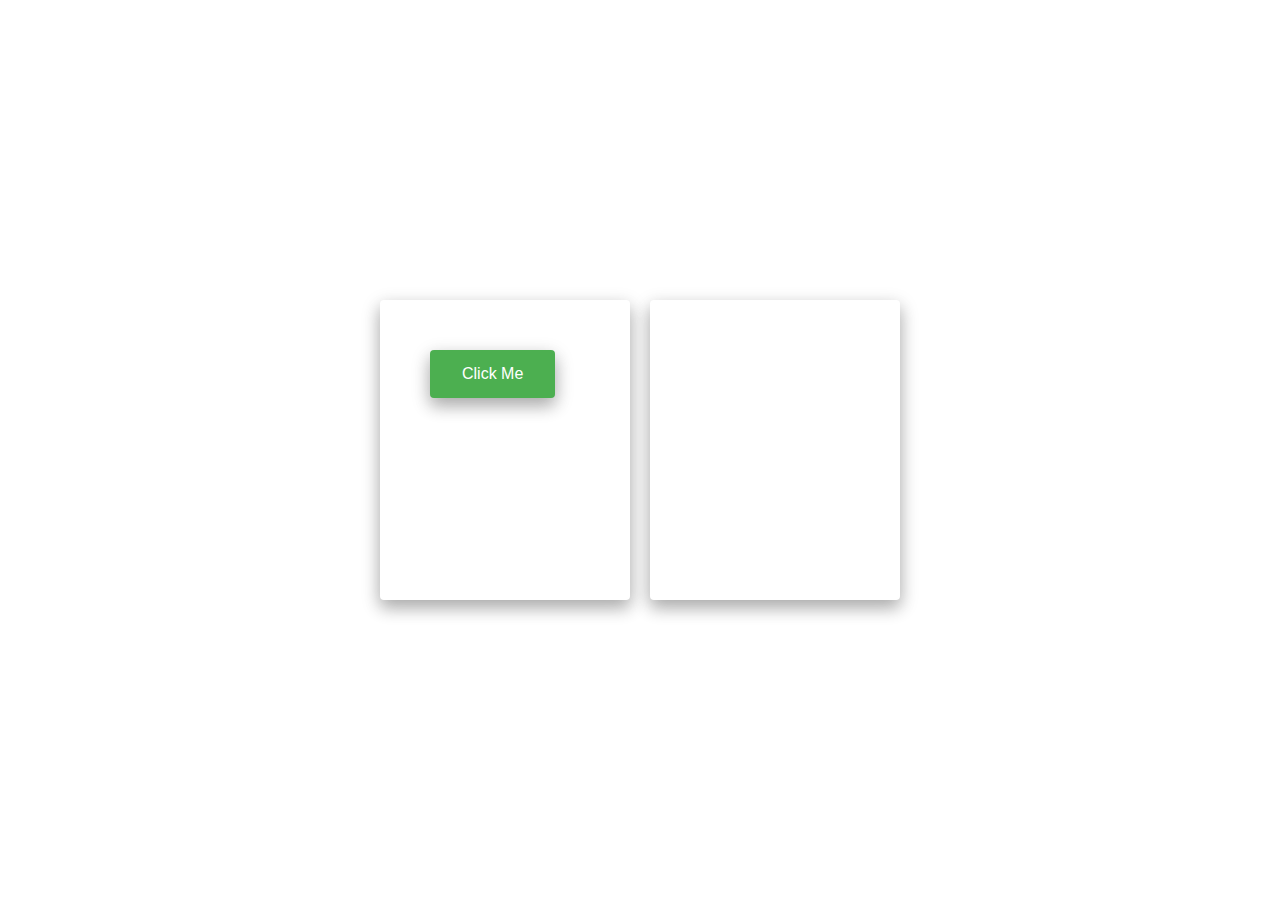
==== main.html @ 62282d99 "Event handling done for button" ====
<!DOCTYPE html>
<html lang="en">
<head>
    <meta charset="UTF-8">
    <meta name="viewport" content="width=device-width, initial-scale=1.0">
    <link rel="stylesheet" href="main.css">
    <title>Document</title>

</head>
<body>
   <div class="main">
    <div class="btn">
      <button id="myButton">Click Me</button>
      <div id="output"></div>
    
    </div>

    <div id="counter"></div>
   </div>

   <script src="main.js"></script>
</body>
</html>
---- main.css ----
*{
    margin: 0;
    padding: 0;
}

body {
    display: flex;
    justify-content: center;
    align-items: center;
    height: 100vh;
    margin: 0;
  }
  .main{
    display: flex;
    justify-content: center;
    align-items: center;
    height: 100vh;
    margin: 0;
    gap: 20px;
    
  }
  .btn{
    width: 150px;
    height: 200px;
    padding: 50px 50px;
    border-radius: 4px;
    box-shadow: 0 8px 16px 0 rgba(0,0,0,0.2), 0 6px 20px 0 rgba(0,0,0,0.19);
  }
  #myButton {
    background-color: #4CAF50;
    border: none;
    color: white;
    padding: 15px 32px;
    text-align: center;
    text-decoration: none;
    display: inline-block;
    font-size: 16px;
    border-radius: 4px;
    box-shadow: 0 8px 16px 0 rgba(0,0,0,0.2), 0 6px 20px 0 rgba(0,0,0,0.19);
    transition: background-color 0.3s ease;
  }

  #myButton:hover {
    background-color: #45a049;
    cursor: pointer;
  }
   #output{
    margin-top: 30px;
  } 

  
  input {
    margin-top: 50px;
    width: 100px;
    height: 30px;
    white-space: pre-wrap; /* Preserve line breaks */
  }  
  
  #counter{
    width: 150px;
    height: 200px;
    padding: 50px 50px;
    border-radius: 4px;
    box-shadow: 0 8px 16px 0 rgba(0,0,0,0.2), 0 6px 20px 0 rgba(0,0,0,0.19);
  }
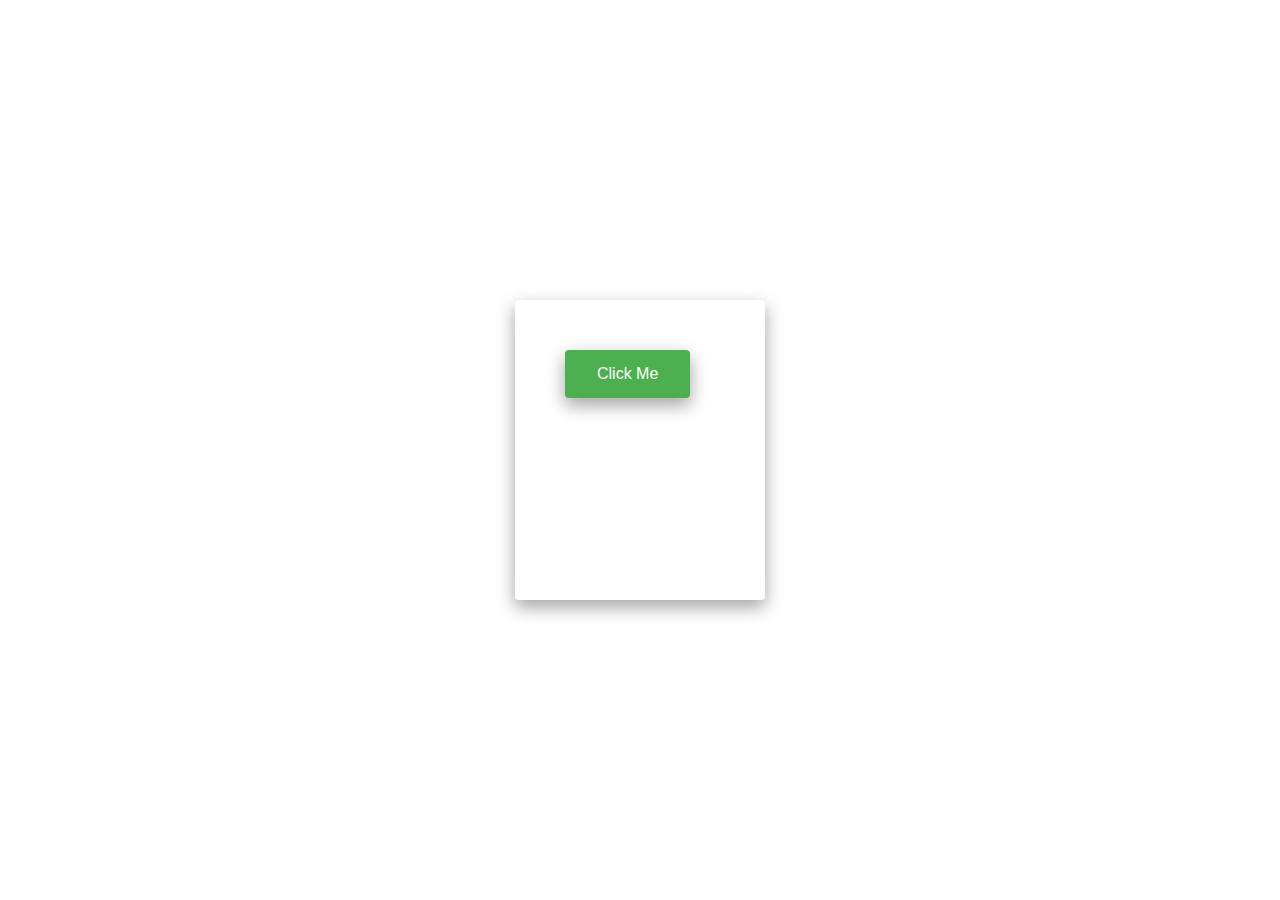
==== commit 05bfe186: "modified files and implemented private  data with cloures and this" ====
--- a/main.html
+++ b/main.html
@@ -3,8 +3,53 @@
 <head>
     <meta charset="UTF-8">
     <meta name="viewport" content="width=device-width, initial-scale=1.0">
-    <link rel="stylesheet" href="main.css">
     <title>Document</title>
+    <style>
+*{
+    margin: 0;
+    padding: 0;
+}
+
+body {
+    display: flex;
+    justify-content: center;
+    align-items: center;
+    height: 100vh;
+    margin: 0;
+  }
+
+  .btn{
+    width: 150px;
+    height: 200px;
+    padding: 50px 50px;
+    border-radius: 4px;
+    box-shadow: 0 8px 16px 0 rgba(0,0,0,0.2), 0 6px 20px 0 rgba(0,0,0,0.19);
+  }
+  #myButton {
+    background-color: #4CAF50;
+    border: none;
+    color: white;
+    padding: 15px 32px;
+    text-align: center;
+    text-decoration: none;
+    display: inline-block;
+    font-size: 16px;
+    border-radius: 4px;
+    box-shadow: 0 8px 16px 0 rgba(0,0,0,0.2), 0 6px 20px 0 rgba(0,0,0,0.19);
+    transition: background-color 0.3s ease;
+  }
+
+  #myButton:hover {
+    background-color: #45a049;
+    cursor: pointer;
+  }
+   #output{
+    margin-top: 30px;
+  } 
+
+
+
+    </style>
 
 </head>
 <body>
@@ -15,9 +60,32 @@
     
     </div>
 
-    <div id="counter"></div>
-   </div>
+  
 
-   <script src="main.js"></script>
+   <script>
+    //Event handling and this
+
+const button = document.getElementById('myButton');
+const outputDiv = document.getElementById('output');
+
+button.addEventListener('click', handleClick);
+
+function handleClick() {
+    const buttonId = this.id;
+    const buttonContent = this.textContent;
+
+    console.log(buttonId); 
+    console.log(buttonContent); 
+
+    const outputText = `Button ID: ${buttonId}, Button Content: ${buttonContent}`;
+    outputDiv.textContent = outputText;
+}
+
+//using arrow function
+// button.addEventListener('click', () => {
+//     console.log(this); 
+//   });
+
+   </script>
 </body>
 </html>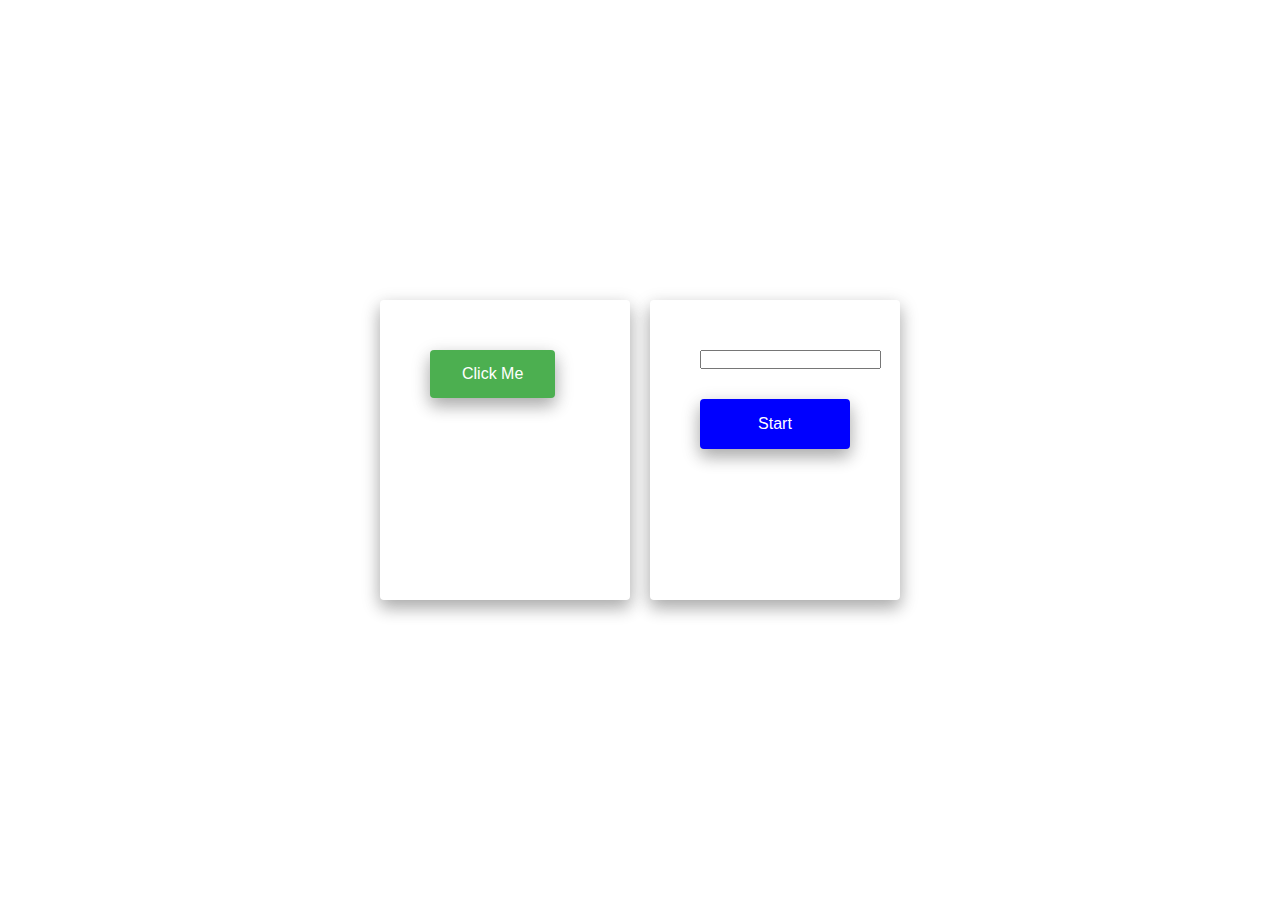
==== commit 563fcb1b: "timer function created" ====
--- a/main.html
+++ b/main.html
@@ -5,7 +5,7 @@
     <meta name="viewport" content="width=device-width, initial-scale=1.0">
     <title>Document</title>
     <style>
-*{
+      *{
     margin: 0;
     padding: 0;
 }
@@ -17,7 +17,15 @@
     height: 100vh;
     margin: 0;
   }
+  .main{
+    display: flex;
+    justify-content: center;
+    align-items: center;
+    height: 100vh;
+    margin: 0;
+    gap: 20px;
 
+  }
   .btn{
     width: 150px;
     height: 200px;
@@ -46,9 +54,39 @@
    #output{
     margin-top: 30px;
   } 
+  #timer{
+    width: 150px;
+    height: 200px;
+    padding: 50px 50px;
+    border-radius: 4px;
+    box-shadow: 0 8px 16px 0 rgba(0,0,0,0.2), 0 6px 20px 0 rgba(0,0,0,0.19);
+  }
 
+  #start{
+    width: 150px;
+    height: 50px;
+    background-color: blue;
+    border: none;
+    color: white;
+    padding: 15px 32px;
+    margin-top: 30px;
+    text-align: center;
+    text-decoration: none;
+    display: inline-block;
+    font-size: 16px;
+    border-radius: 4px;
+    box-shadow: 0 8px 16px 0 rgba(0,0,0,0.2), 0 6px 20px 0 rgba(0,0,0,0.19);
+    transition: background-color 0.3s ease;
+  }
+  #start:hover {
+    background-color: blue;
+    cursor: pointer;
+  }
 
-
+  #countDown{
+    margin-top: 20px;
+    color: red;
+  }
     </style>
 
 </head>
@@ -57,11 +95,15 @@
     <div class="btn">
       <button id="myButton">Click Me</button>
       <div id="output"></div>
+    </div>
+<div id="timer">
+ <input type="number">
+ <button id="start">Start</button>
+ <div id="countDown"></div>
+</div>
+
+  </div>
     
-    </div>
-
-  
-
    <script>
     //Event handling and this
 
@@ -86,6 +128,44 @@
 //     console.log(this); 
 //   });
 
+
+//create timer function
+function createTimer(duration, elementId) {
+  const timerElement = document.getElementById(elementId);
+  let remainingTime = duration;
+
+  const timer = setInterval(() => {
+    if (remainingTime === 0) {
+      clearInterval(timer);
+      timerElement.textContent = 'Time\'s up!';
+      console.log('Timer finished!');
+      durationInput.value = '';
+    } else {
+      timerElement.textContent = `${remainingTime} seconds remaining`;
+      remainingTime--;
+    }
+  }, 1000);
+}
+
+const startButton = document.getElementById('start');
+const countDownElement = document.getElementById('countDown');
+const durationInput = document.querySelector('#timer input[type="number"]');
+
+startButton.addEventListener('click', () => {
+  const duration = durationInput.value;
+
+  if (duration === '') {
+    alert('Please enter a duration.');
+    return;
+  }
+
+  createTimer(duration, 'countDown');
+  countDownElement.textContent = `${duration} seconds remaining`;
+});
+ 
+
+
+
    </script>
 </body>
 </html>